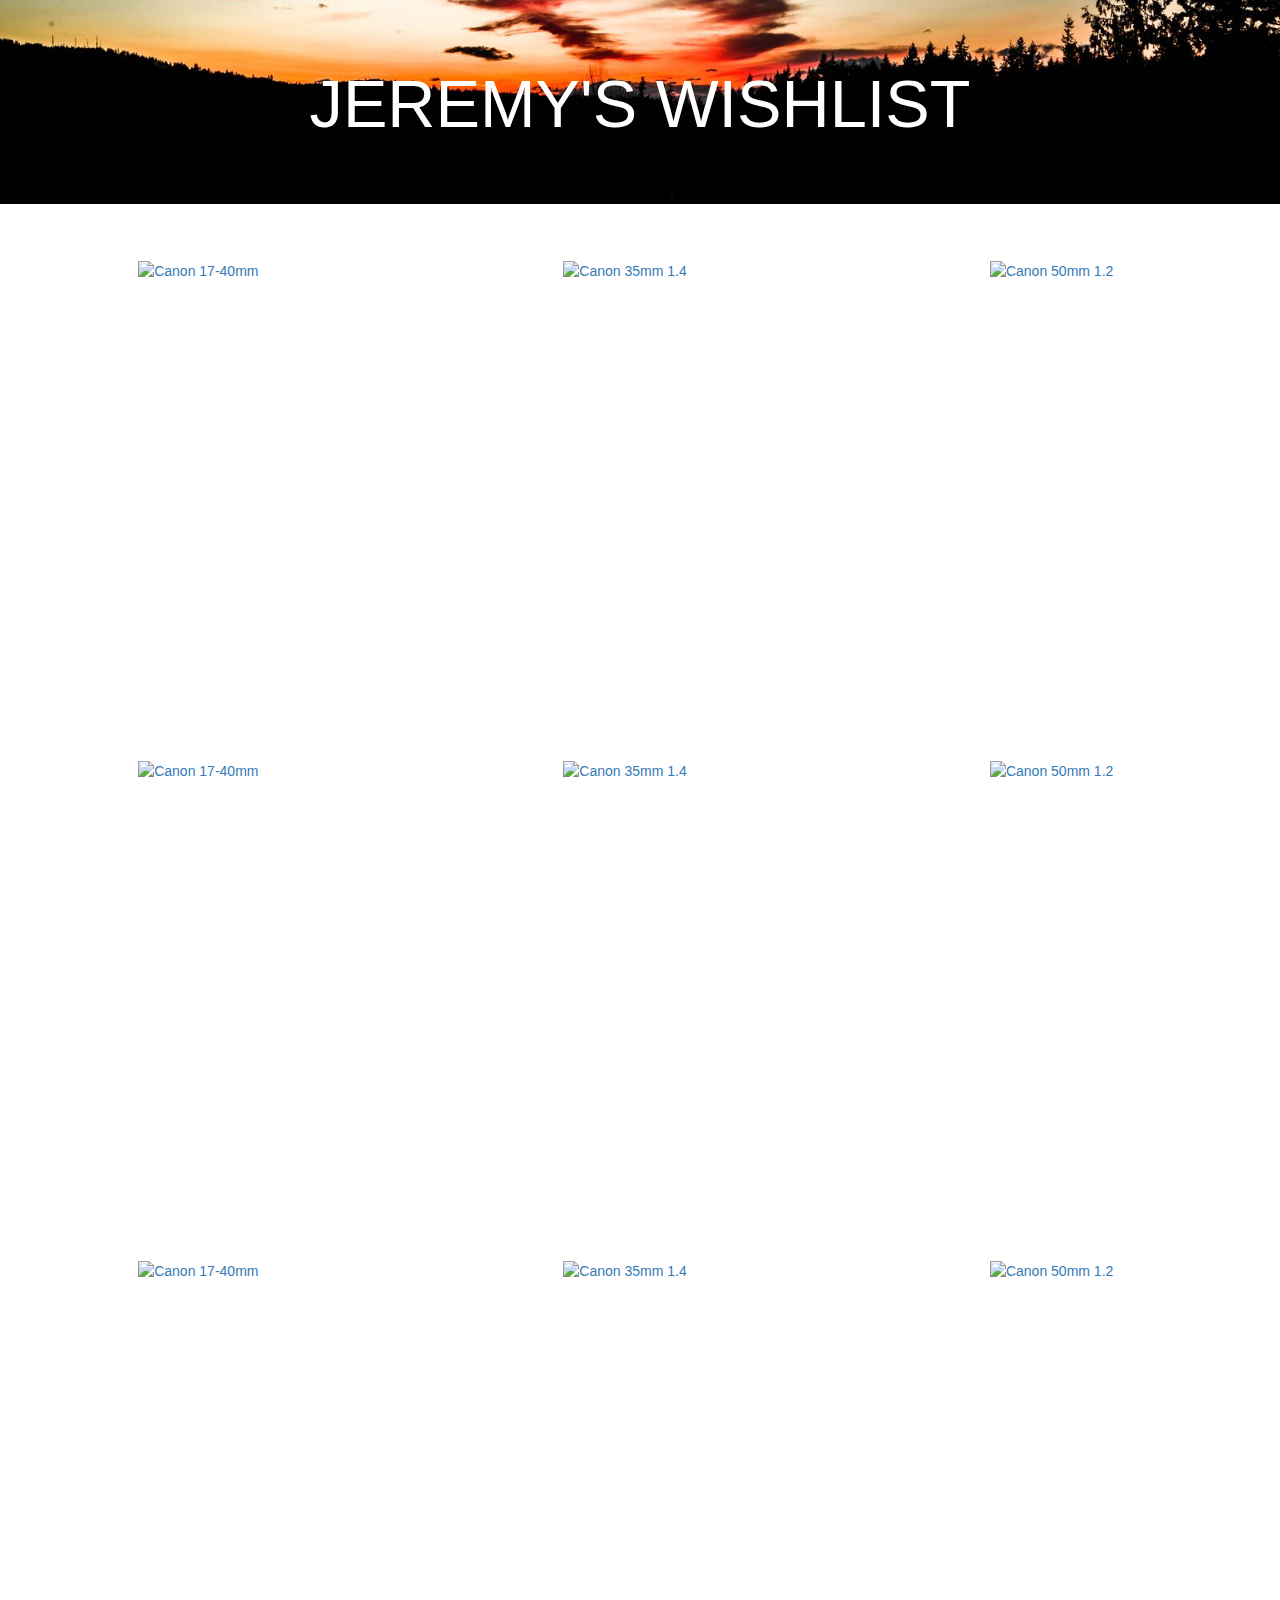
==== index.html @ 1f836078 "Initial commit" ====
<!DOCTYPE html>
<html lang="en">
    <head>
        <title>CHRISTMAS IS HERE</title>
        <meta charset="utf-8">
        <link rel="stylesheet" href="website.css">
        <script src="website.js"></script>
        <meta name="viewport" content="width=device-width, initial-scale=1">
        <link rel="stylesheet" href="http://maxcdn.bootstrapcdn.com/bootstrap/3.3.5/css/bootstrap.min.css">
        <script src="https://ajax.googleapis.com/ajax/libs/jquery/1.11.3/jquery.min.js"></script>
        <script src="http://maxcdn.bootstrapcdn.com/bootstrap/3.3.5/js/bootstrap.min.js"></script>
        <div class="jumbotron">
            <h1 align = "center" id = "main_head">JEREMY'S WISHLIST</h1> 
            <p></p> 
        </div>
    </head>
    <body>
        <div class="row" align = "center" id = "first_div">
            <div class="col-md-4" id = "input">
                <a href = "http://www.bhphotovideo.com/c/product/279582-USA/Canon_8806A002_EF_17_40mm_f_4L_USM.html" target="_blank">
                    <img src = "http://static.bhphoto.com/images/images500x500/1445360805000_279582.jpg" alt = "Canon 17-40mm" onmouseover="bigImg(this)" onmouseout="normalImg(this)" width="256" height="256" title = "Canon 17-40mm f/4L $699.99">
                </a>
            </div>
            <div class="col-md-4" id = "input">
                <a href = "http://www.bhphotovideo.com/c/product/162614-USA/Canon_2512A002_Wide_Angle_EF_35mm.html" target="_blank">
                    <img src = "http://static.bhphoto.com/images/images500x500/1266532327000_162614.jpg" alt = "Canon 35mm 1.4" onmouseover="bigImg(this)" onmouseout="normalImg(this)" width="256" height="256" title = "Canon 35mm f/1.4L $1099.99">
                </a>
            </div>
            <div class="col-md-4" id = "input">
                <a href = "http://www.bhphotovideo.com/c/product/457680-USA/Canon_1257B002AA_Normal_EF_50mm_f_1_2L.html" target="_blank">
                    <img src = "http://static.bhphoto.com/images/multiple_images/images500x500/1445870363000_IMG_150750.jpg" alt = "Canon 50mm 1.2" onmouseover="bigImg(this)" onmouseout="normalImg(this)" width="256" height="256" title = "Canon 50mm f/1.2L $1399.99">
                </a>
            </div>
        </div>
        <!-- second div -->
        <div class="row" align = "center" id = "second_div">
            <div class="col-md-4" id = "input">
                <a href = "http://www.bhphotovideo.com/c/product/279582-USA/Canon_8806A002_EF_17_40mm_f_4L_USM.html" target="_blank">
                    <img src = "http://static.bhphoto.com/images/images500x500/1445360805000_279582.jpg" alt = "Canon 17-40mm" onmouseover="bigImg(this)" onmouseout="normalImg(this)" width="256" height="256" title = "Canon 17-40mm f/4L $699.99">
                </a>
            </div>
            <div class="col-md-4" id = "input">
                <a href = "http://www.bhphotovideo.com/c/product/162614-USA/Canon_2512A002_Wide_Angle_EF_35mm.html" target="_blank">
                    <img src = "http://static.bhphoto.com/images/images500x500/1266532327000_162614.jpg" alt = "Canon 35mm 1.4" onmouseover="bigImg(this)" onmouseout="normalImg(this)" width="256" height="256" title = "Canon 35mm f/1.4L $1099.99">
                </a>
            </div>
            <div class="col-md-4" id = "input">
                <a href = "http://www.bhphotovideo.com/c/product/457680-USA/Canon_1257B002AA_Normal_EF_50mm_f_1_2L.html" target="_blank">
                    <img src = "http://static.bhphoto.com/images/multiple_images/images500x500/1445870363000_IMG_150750.jpg" alt = "Canon 50mm 1.2" onmouseover="bigImg(this)" onmouseout="normalImg(this)" width="256" height="256" title = "Canon 50mm f/1.2L $1399.99">
                </a>
            </div>
        </div>
        <!-- third div -->
        <div class="row" align = "center" id = "third_div">
            <div class="col-md-4" id = "input">
                <a href = "http://www.bhphotovideo.com/c/product/279582-USA/Canon_8806A002_EF_17_40mm_f_4L_USM.html" target="_blank">
                    <img src = "http://static.bhphoto.com/images/images500x500/1445360805000_279582.jpg" alt = "Canon 17-40mm" onmouseover="bigImg(this)" onmouseout="normalImg(this)" width="256" height="256" title = "Canon 17-40mm f/4L $699.99">
                </a>
            </div>
            <div class="col-md-4" id = "input">
                <a href = "http://www.bhphotovideo.com/c/product/162614-USA/Canon_2512A002_Wide_Angle_EF_35mm.html" target="_blank">
                    <img src = "http://static.bhphoto.com/images/images500x500/1266532327000_162614.jpg" alt = "Canon 35mm 1.4" onmouseover="bigImg(this)" onmouseout="normalImg(this)" width="256" height="256" title = "Canon 35mm f/1.4L $1099.99">
                </a>
            </div>
            <div class="col-md-4" id = "input">
                <a href = "http://www.bhphotovideo.com/c/product/457680-USA/Canon_1257B002AA_Normal_EF_50mm_f_1_2L.html" target="_blank">
                    <img src = "http://static.bhphoto.com/images/multiple_images/images500x500/1445870363000_IMG_150750.jpg" alt = "Canon 50mm 1.2" onmouseover="bigImg(this)" onmouseout="normalImg(this)" width="256" height="256" title = "Canon 50mm f/1.2L $1399.99">
                </a>
            </div>
        </div>
    </body>
</html>
---- website.css ----
.jumbotron{
    position: relative;
    background: #000 url("background.jpg") center center;
    width: 100%;
    height: 100%;
    background-size: cover;
    overflow: hidden;
}

#main_head{
    font-size: 50pt;
    color: white;
}

#text{
    font-size: 25pt;   
}

#first_div{
    display:block;
    width:100%;
    height:500px;
    padding-top: 25px;
    padding-bottom: 25px;
}

#second_div{
    display:block;
    width:100%;
    height:500px;
    padding-top: 25px;
    padding-bottom: 25px;
}

#third_div{
    display:block;
    width:100%;
    height:500px;
    padding-top: 25px;
    padding-bottom: 25px;
}

div{
    background-color: transparent;
}
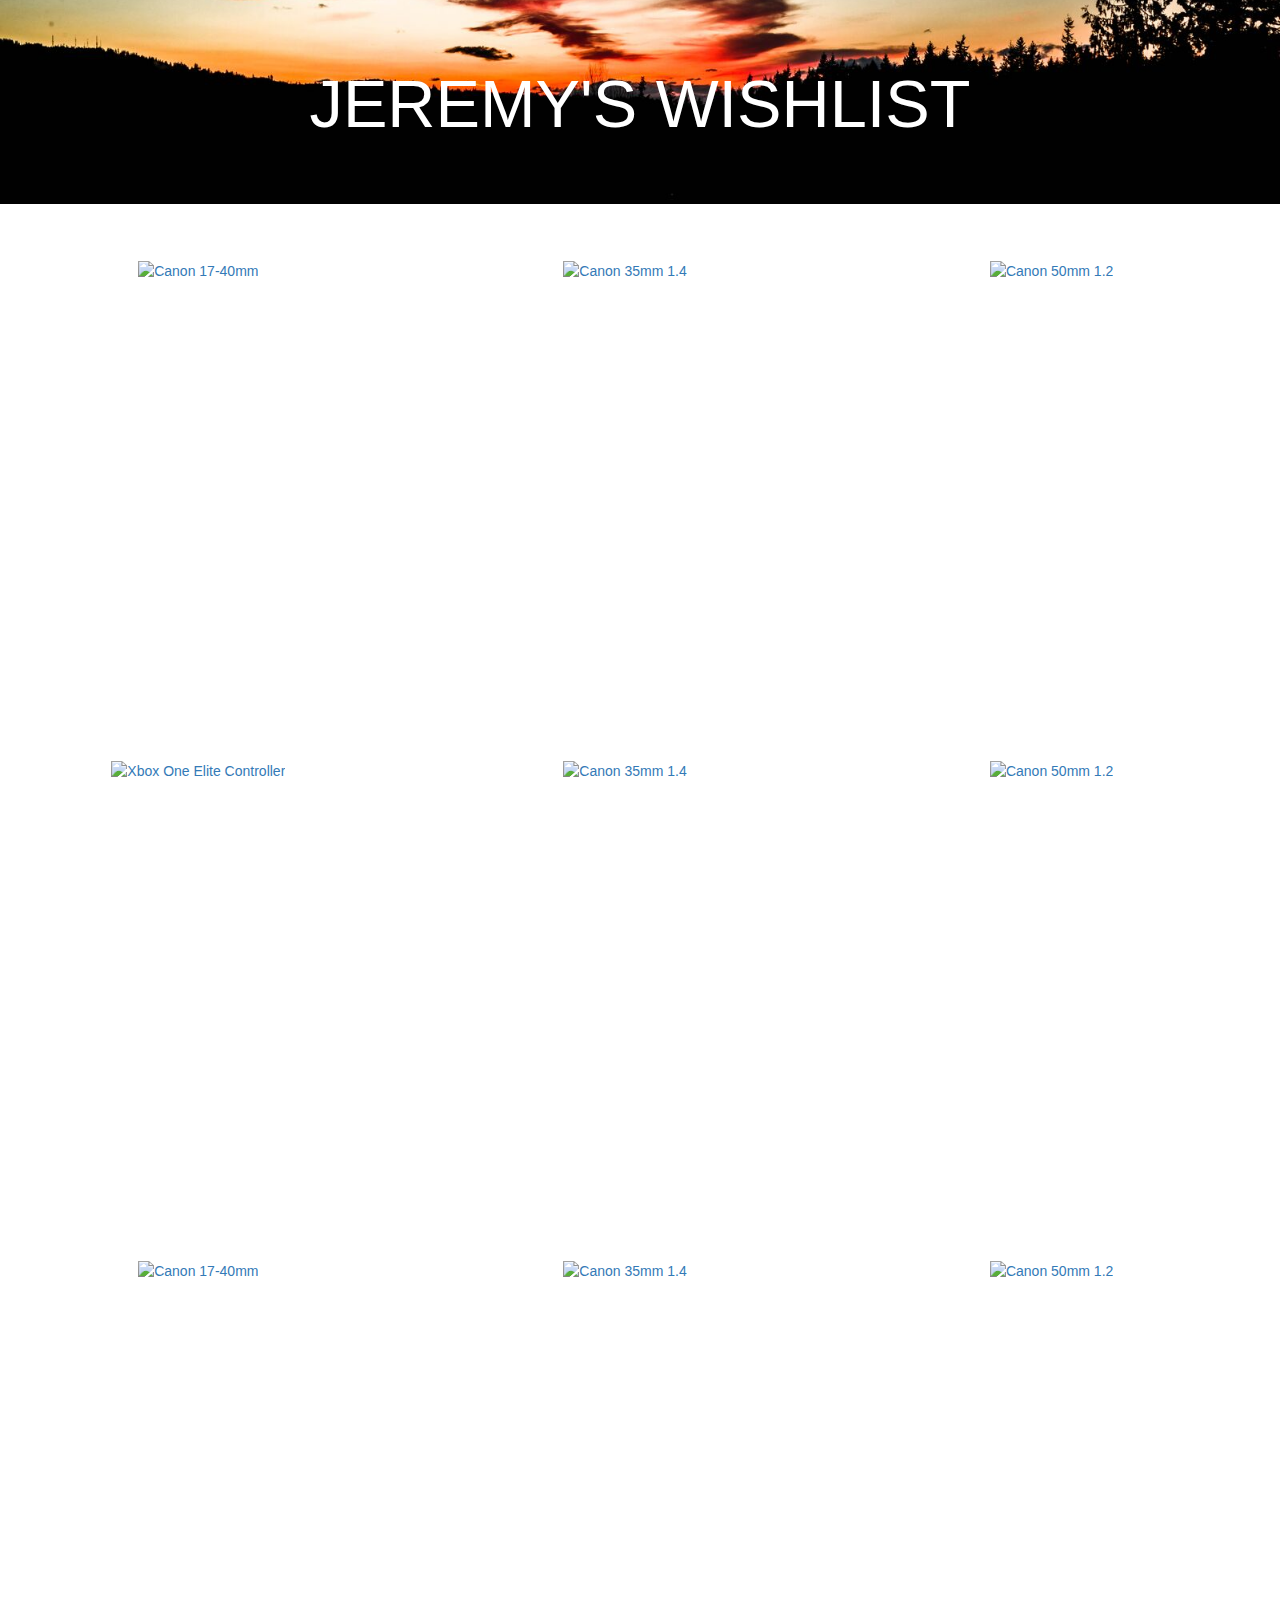
==== commit a2ec7197: "hi" ====
--- a/index.html
+++ b/index.html
@@ -35,8 +35,8 @@
         <!-- second div -->
         <div class="row" align = "center" id = "second_div">
             <div class="col-md-4" id = "input">
-                <a href = "http://www.bhphotovideo.com/c/product/279582-USA/Canon_8806A002_EF_17_40mm_f_4L_USM.html" target="_blank">
-                    <img src = "http://static.bhphoto.com/images/images500x500/1445360805000_279582.jpg" alt = "Canon 17-40mm" onmouseover="bigImg(this)" onmouseout="normalImg(this)" width="256" height="256" title = "Canon 17-40mm f/4L $699.99">
+                <a href = "http://www.amazon.com/gp/product/B00ZDNNRB8?ref_=cm_sw_r_awd_Ags2vb72JTE7Z" target="_blank">
+                    <img src = "http://ecx.images-amazon.com/images/I/31O7kGYGMBL.jpg" alt = "Xbox One Elite Controller" onmouseover="bigImg(this)" onmouseout="normalImg(this)" width="256" height="256" title = "Xbox One Elite Controller $149.99">
                 </a>
             </div>
             <div class="col-md-4" id = "input">
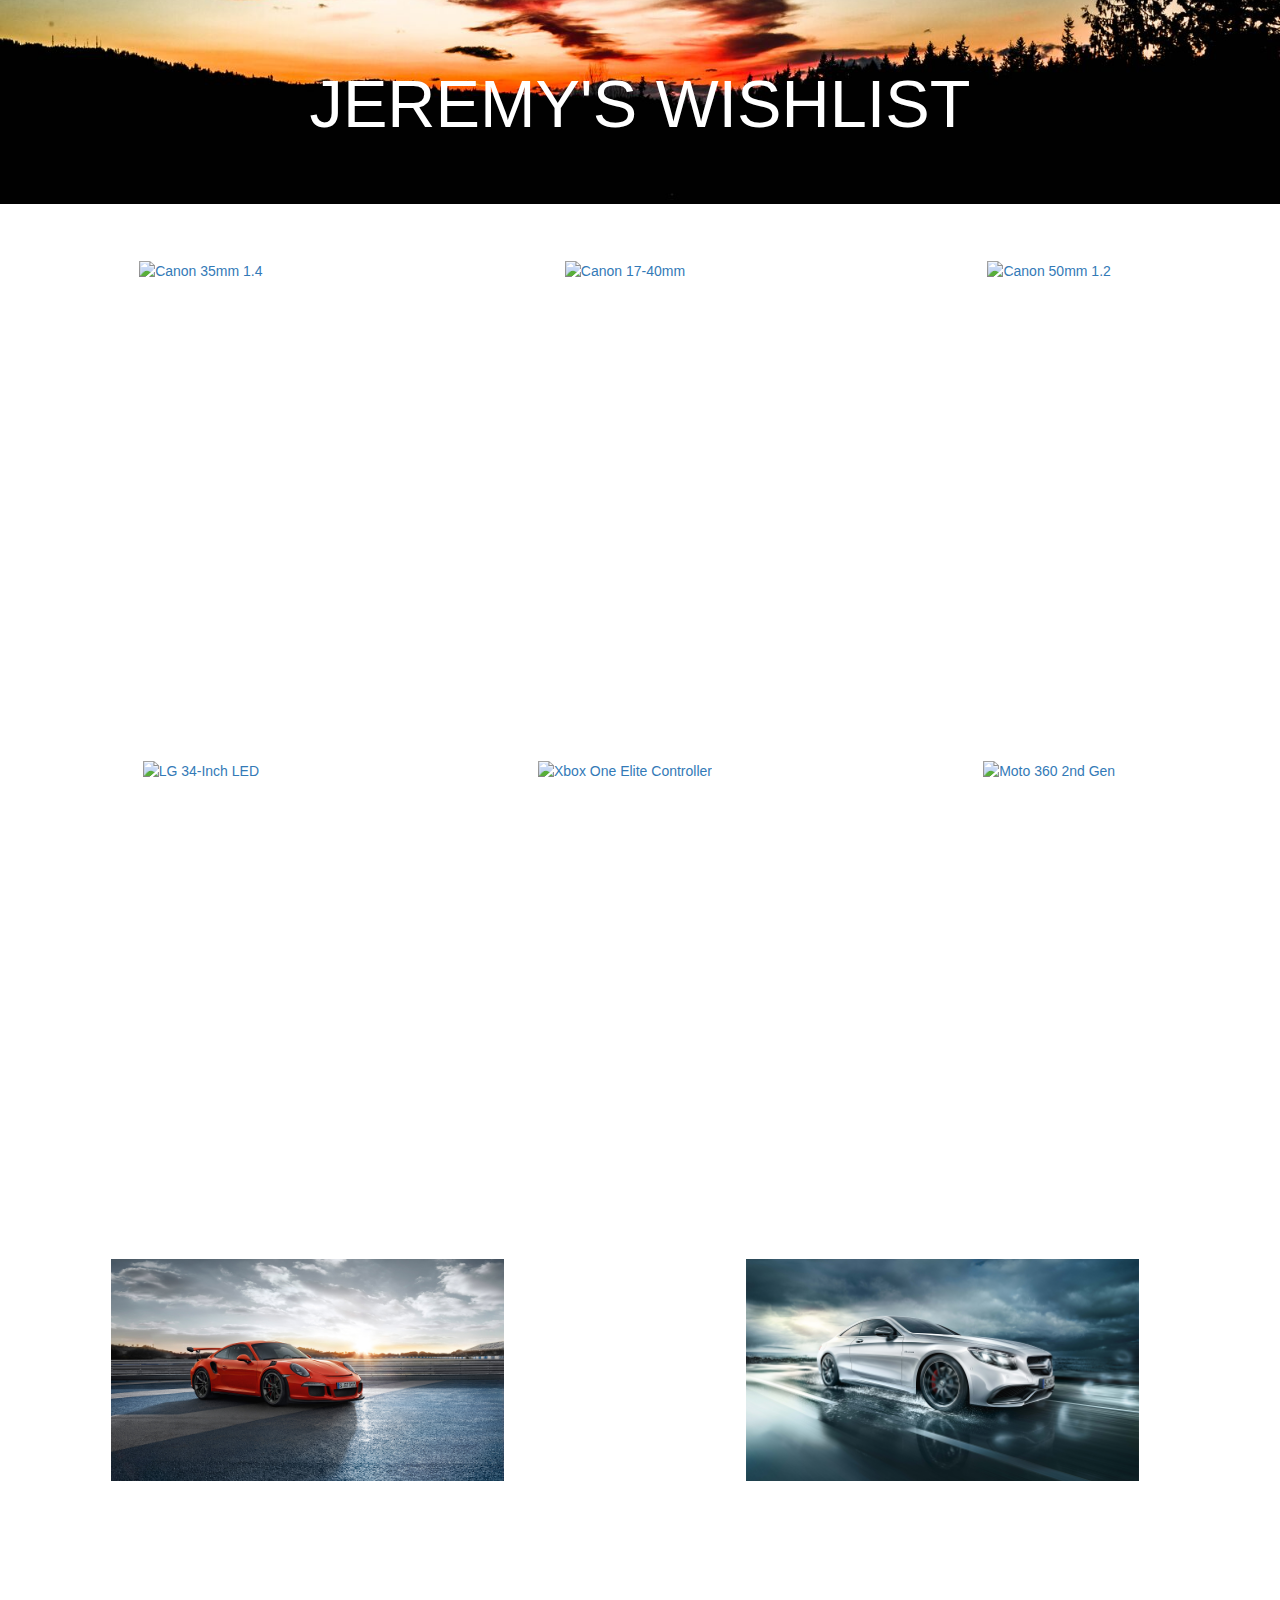
==== commit 63763b0e: "more" ====
--- a/index.html
+++ b/index.html
@@ -15,56 +15,70 @@
         </div>
     </head>
     <body>
+        <!--<?php
+            function write_file()
+            {
+                if (!empty($_SERVER['HTTP_CLIENT_IP'])) {
+                    $ip = $_SERVER['HTTP_CLIENT_IP'];
+                } elseif (!empty($_SERVER['HTTP_X_FORWARDED_FOR'])) {
+                    $ip = $_SERVER['HTTP_X_FORWARDED_FOR'];
+                } else {
+                    $ip = $_SERVER['REMOTE_ADDR'];
+                }
+
+                $myFile = "data.txt";
+                $fh = fopen($myFile, 'w') or die("can't open file");
+                fwrite($fh, $ip);
+                fclose($fh);
+            }
+        ?>-->
         <div class="row" align = "center" id = "first_div">
-            <div class="col-md-4" id = "input">
-                <a href = "http://www.bhphotovideo.com/c/product/279582-USA/Canon_8806A002_EF_17_40mm_f_4L_USM.html" target="_blank">
-                    <img src = "http://static.bhphoto.com/images/images500x500/1445360805000_279582.jpg" alt = "Canon 17-40mm" onmouseover="bigImg(this)" onmouseout="normalImg(this)" width="256" height="256" title = "Canon 17-40mm f/4L $699.99">
+            <div class="col-md-4" id = "input_left">
+                <a href = "canon_35_f1.4.html" target="_blank">
+                    <img src = "http://static.bhphoto.com/images/images500x500/1266532327000_162614.jpg" alt = "Canon 35mm 1.4" onmouseover="square_bigImg(this)" onmouseout="square_normalImg(this)" width="256" height="256" title = "Canon 35mm f/1.4L $1099.99">
                 </a>
             </div>
-            <div class="col-md-4" id = "input">
-                <a href = "http://www.bhphotovideo.com/c/product/162614-USA/Canon_2512A002_Wide_Angle_EF_35mm.html" target="_blank">
-                    <img src = "http://static.bhphoto.com/images/images500x500/1266532327000_162614.jpg" alt = "Canon 35mm 1.4" onmouseover="bigImg(this)" onmouseout="normalImg(this)" width="256" height="256" title = "Canon 35mm f/1.4L $1099.99">
+            <div class="col-md-4" id = "input_middle">
+                <a href = "canon_17_40_f4.html" target="_blank">
+                    <img src = "http://static.bhphoto.com/images/images500x500/1445360805000_279582.jpg" alt = "Canon 17-40mm" onmouseover="square_bigImg(this)" onmouseout="square_normalImg(this)" width="256" height="256" title = "Canon 17-40mm f/4L $799.99">
                 </a>
             </div>
-            <div class="col-md-4" id = "input">
-                <a href = "http://www.bhphotovideo.com/c/product/457680-USA/Canon_1257B002AA_Normal_EF_50mm_f_1_2L.html" target="_blank">
-                    <img src = "http://static.bhphoto.com/images/multiple_images/images500x500/1445870363000_IMG_150750.jpg" alt = "Canon 50mm 1.2" onmouseover="bigImg(this)" onmouseout="normalImg(this)" width="256" height="256" title = "Canon 50mm f/1.2L $1399.99">
+            <div class="col-md-4" id = "input_right">
+                <a href = "canon_50_f1.2.html" target="_blank">
+                    <img src = "http://static.bhphoto.com/images/multiple_images/images500x500/1445870363000_IMG_150750.jpg" alt = "Canon 50mm 1.2" onmouseover="square_bigImg(this)" onmouseout="square_normalImg(this)" width="256" height="256" title = "Canon 50mm f/1.2L $1399.99">
                 </a>
             </div>
         </div>
+        
         <!-- second div -->
         <div class="row" align = "center" id = "second_div">
-            <div class="col-md-4" id = "input">
-                <a href = "http://www.amazon.com/gp/product/B00ZDNNRB8?ref_=cm_sw_r_awd_Ags2vb72JTE7Z" target="_blank">
-                    <img src = "http://ecx.images-amazon.com/images/I/31O7kGYGMBL.jpg" alt = "Xbox One Elite Controller" onmouseover="bigImg(this)" onmouseout="normalImg(this)" width="256" height="256" title = "Xbox One Elite Controller $149.99">
+            <div class="col-md-4" id = "input_left">
+                <a href = "LG_34_Inch.html" target="_blank">
+                    <img src = "http://ecx.images-amazon.com/images/I/41jSLyVcAWL.jpg" alt = "LG 34-Inch LED" onmouseover="this.width='450'; this.height='350'" onmouseout="this.width='350'; this.height='256'" width="350" height="256" title = "LG 34-Inch LED Monitor $719.99">
                 </a>
             </div>
-            <div class="col-md-4" id = "input">
-                <a href = "http://www.bhphotovideo.com/c/product/162614-USA/Canon_2512A002_Wide_Angle_EF_35mm.html" target="_blank">
-                    <img src = "http://static.bhphoto.com/images/images500x500/1266532327000_162614.jpg" alt = "Canon 35mm 1.4" onmouseover="bigImg(this)" onmouseout="normalImg(this)" width="256" height="256" title = "Canon 35mm f/1.4L $1099.99">
+            <div class="col-md-4" id = "input_middle">
+                <a href = "http://www.amazon.com/gp/product/B00ZDNNRB8?ref_=cm_sw_r_awd_Ags2vb72JTE7Z" target="_blank">
+                    <img src = "http://www.gamestop.com/gs/images/content-pdp/xbox-one-elite-wireless-controller_122872/Image5.jpg" alt = "Xbox One Elite Controller" onmouseover="this.width='450'; this.height='400'" onmouseout="this.width='300'; this.height='250'" width= "300" height = "250" title = "Xbox One Elite Controller $149.99">
                 </a>
             </div>
-            <div class="col-md-4" id = "input">
-                <a href = "http://www.bhphotovideo.com/c/product/457680-USA/Canon_1257B002AA_Normal_EF_50mm_f_1_2L.html" target="_blank">
-                    <img src = "http://static.bhphoto.com/images/multiple_images/images500x500/1445870363000_IMG_150750.jpg" alt = "Canon 50mm 1.2" onmouseover="bigImg(this)" onmouseout="normalImg(this)" width="256" height="256" title = "Canon 50mm f/1.2L $1399.99">
+            <div class="col-md-4" id = "input_right">
+                <a href = "moto_360.html" target="_blank">
+                    <img src = "http://ecx.images-amazon.com/images/I/41W3Ti5rYxL.jpg" alt = "Moto 360 2nd Gen" title = "Moto 360 2nd Gen w/ Black Leather" onmouseover="square_bigImg(this)" onmouseout="square_normalImg(this)" height="256" width="256">
                 </a>
             </div>
         </div>
+        
         <!-- third div -->
         <div class="row" align = "center" id = "third_div">
-            <div class="col-md-4" id = "input">
-                <a href = "http://www.bhphotovideo.com/c/product/279582-USA/Canon_8806A002_EF_17_40mm_f_4L_USM.html" target="_blank">
-                    <img src = "http://static.bhphoto.com/images/images500x500/1445360805000_279582.jpg" alt = "Canon 17-40mm" onmouseover="bigImg(this)" onmouseout="normalImg(this)" width="256" height="256" title = "Canon 17-40mm f/4L $699.99">
+            <div class="col-md-6" id = "input_left">
+                <a href = "http://www.porsche.com/usa/models/911/911-gt3-rs/" target="_blank">
+                    <img src = "images/gt3rs.jpg" alt = "Porsche 911 GT3 RS" title = "Porsche 911 GT3 RS" width = 65% height = 65%>
                 </a>
             </div>
-            <div class="col-md-4" id = "input">
-                <a href = "http://www.bhphotovideo.com/c/product/162614-USA/Canon_2512A002_Wide_Angle_EF_35mm.html" target="_blank">
-                    <img src = "http://static.bhphoto.com/images/images500x500/1266532327000_162614.jpg" alt = "Canon 35mm 1.4" onmouseover="bigImg(this)" onmouseout="normalImg(this)" width="256" height="256" title = "Canon 35mm f/1.4L $1099.99">
-                </a>
-            </div>
-            <div class="col-md-4" id = "input">
-                <a href = "http://www.bhphotovideo.com/c/product/457680-USA/Canon_1257B002AA_Normal_EF_50mm_f_1_2L.html" target="_blank">
-                    <img src = "http://static.bhphoto.com/images/multiple_images/images500x500/1445870363000_IMG_150750.jpg" alt = "Canon 50mm 1.2" onmouseover="bigImg(this)" onmouseout="normalImg(this)" width="256" height="256" title = "Canon 50mm f/1.2L $1399.99">
+            <div class="col-md-6" id = "input_right">
+                <a href = "https://www.mbusa.com/mercedes/vehicles/model/class-S/model-S63C4" target="_blank">
+                    <img src = "images/s63.jpg" alt = "Mercedes-Benz S63 AMG Coupe" title = "Mercedes-Benz S63 AMG Coupe" width = 65% height = 65%>
                 </a>
             </div>
         </div>
--- a/website.css
+++ b/website.css
@@ -1,6 +1,6 @@
 .jumbotron{
     position: relative;
-    background: #000 url("background.jpg") center center;
+    background: #000 url("images/background.jpg") center center;
     width: 100%;
     height: 100%;
     background-size: cover;
@@ -40,6 +40,18 @@
     padding-bottom: 25px;
 }
 
-div{
-    background-color: transparent;
+#p_text{
+    font-size: 25px;   
+}
+
+#input_left{
+    padding-left: 20px;
+}
+
+#input_right{
+    padding-right: 20px;   
+}
+
+#pics{
+    padding-bottom: 15px;   
 }